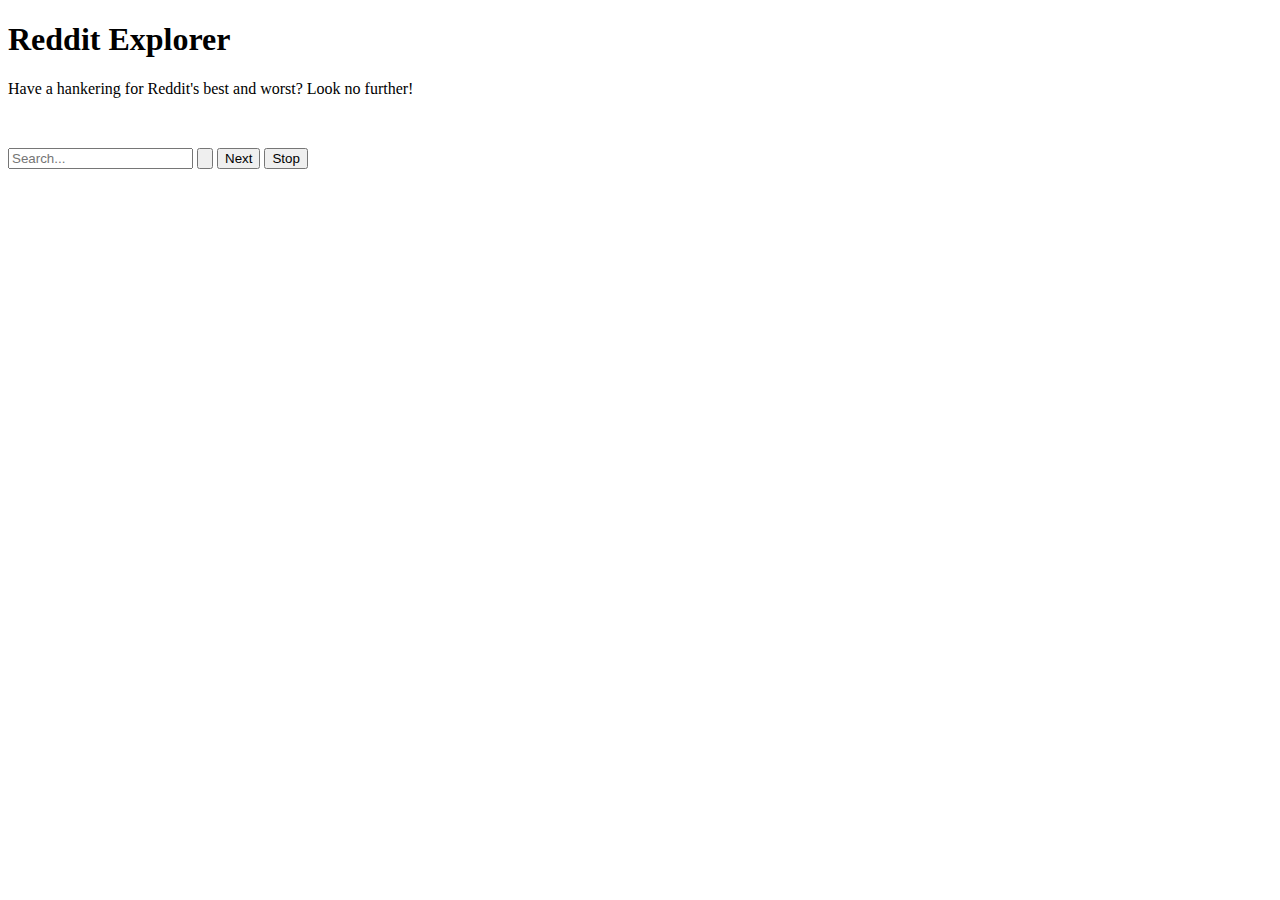
==== index.html @ 03ec6fe9 "additinal changes made" ====
<!DOCTYPE html>
<html lang="en">
<head>
  <meta charset="UTF-8">
  <meta name="viewport" content="width=device-width, initial-scale=1">
  <title>Reddit Photo Slideshow</title>
  <link rel="stylesheet" href="./css/style.css">
  <script src="./js/index.js" defer></script>
</head>

<body>

  <div class="welcome">
    <h1>Reddit Explorer</h1>
  </div>

  <div class="description">
    <p>Have a hankering for Reddit's best and worst? Look no further!</p><br></p>
  </div>

  <div id ="container">
    <div id="photobox">
        <div id="search-and-start">
            <div id="photo">
  </div>

 
  <form role="search" id="form">
    <input type="search" id="query" name="q"
     placeholder="Search..."
     aria-label="Search through site content">
    <button><svg viewBox="0 0 1024 1024"><path class="path1" d="M848.471 928l-263.059-263.059c-48.941 36.706-110.118 55.059-177.412 55.059-171.294 0-312-140.706-312-312s140.706-312 312-312c171.294 0 312 140.706 312 312 0 67.294-24.471 128.471-55.059 177.412l263.059 263.059-79.529 79.529zM189.623 408.078c0 121.364 97.091 218.455 218.455 218.455s218.455-97.091 218.455-218.455c0-121.364-103.159-218.455-218.455-218.455-121.364 0-218.455 97.091-218.455 218.455z"></path></svg>
    </button>
      <button type="button" id="next">Next</button>
      <button type="button" id="stop">Stop</button>
    </form>
</body>
</html>
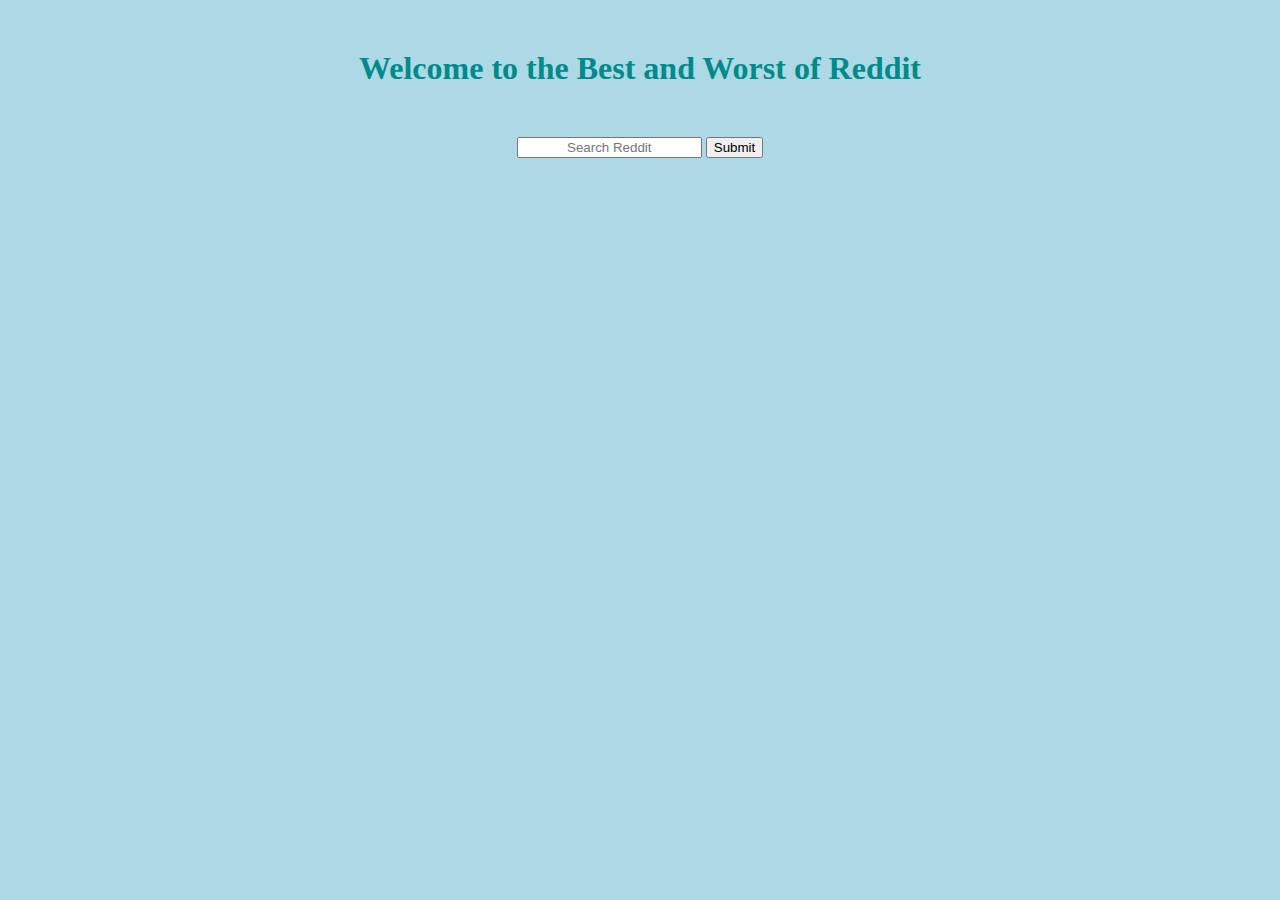
==== commit 7beff342: "assign complete" ====
--- a/index.html
+++ b/index.html
@@ -3,36 +3,26 @@
 <head>
   <meta charset="UTF-8">
   <meta name="viewport" content="width=device-width, initial-scale=1">
-  <title>Reddit Photo Slideshow</title>
-  <link rel="stylesheet" href="./css/style.css">
-  <script src="./js/index.js" defer></script>
+  <title>Best and Worst of Reddit</title>
+  <link rel="stylesheet" href="css/style.css" />
 </head>
+<body>
+  <h1>Welcome to the Best and Worst of Reddit</h1>
 
-<body>
+  <!-- form -->
+  <form id="search-form">
+    <input type="text" id="search-input" placeholder="Search Reddit" />
+    <input type="submit" id="submit-button" />
+  </form>
 
-  <div class="welcome">
-    <h1>Reddit Explorer</h1>
+  <!-- stop button -->
+  <div>
+    <button id="stop-button">Stop Slideshow</button>
   </div>
 
-  <div class="description">
-    <p>Have a hankering for Reddit's best and worst? Look no further!</p><br></p>
-  </div>
+  <!-- slideshow container -->
+  <div id="slideshow-container"></div>
 
-  <div id ="container">
-    <div id="photobox">
-        <div id="search-and-start">
-            <div id="photo">
-  </div>
-
- 
-  <form role="search" id="form">
-    <input type="search" id="query" name="q"
-     placeholder="Search..."
-     aria-label="Search through site content">
-    <button><svg viewBox="0 0 1024 1024"><path class="path1" d="M848.471 928l-263.059-263.059c-48.941 36.706-110.118 55.059-177.412 55.059-171.294 0-312-140.706-312-312s140.706-312 312-312c171.294 0 312 140.706 312 312 0 67.294-24.471 128.471-55.059 177.412l263.059 263.059-79.529 79.529zM189.623 408.078c0 121.364 97.091 218.455 218.455 218.455s218.455-97.091 218.455-218.455c0-121.364-103.159-218.455-218.455-218.455-121.364 0-218.455 97.091-218.455 218.455z"></path></svg>
-    </button>
-      <button type="button" id="next">Next</button>
-      <button type="button" id="stop">Stop</button>
-    </form>
+  <script src="js/index.js"></script>
 </body>
-</html>
+</html>--- a/css/style.css
+++ b/css/style.css
@@ -0,0 +1,26 @@
+* {
+  text-align: center;
+}
+  
+  h1 {
+    text-align: center;
+    color: darkcyan;
+    font: sans-serif;
+    margin: 50px; 
+  }
+
+  body {
+    background-color: lightblue;
+    flex-direction:row;
+    align-items: center;
+    color: lightcyan;
+    justify-content:center; 
+  } */
+
+ .fade-in-image {
+  animation: fadeIn 2s;
+}
+
+.fade-out-image {
+  animation: fadeOut 2s;
+} 
